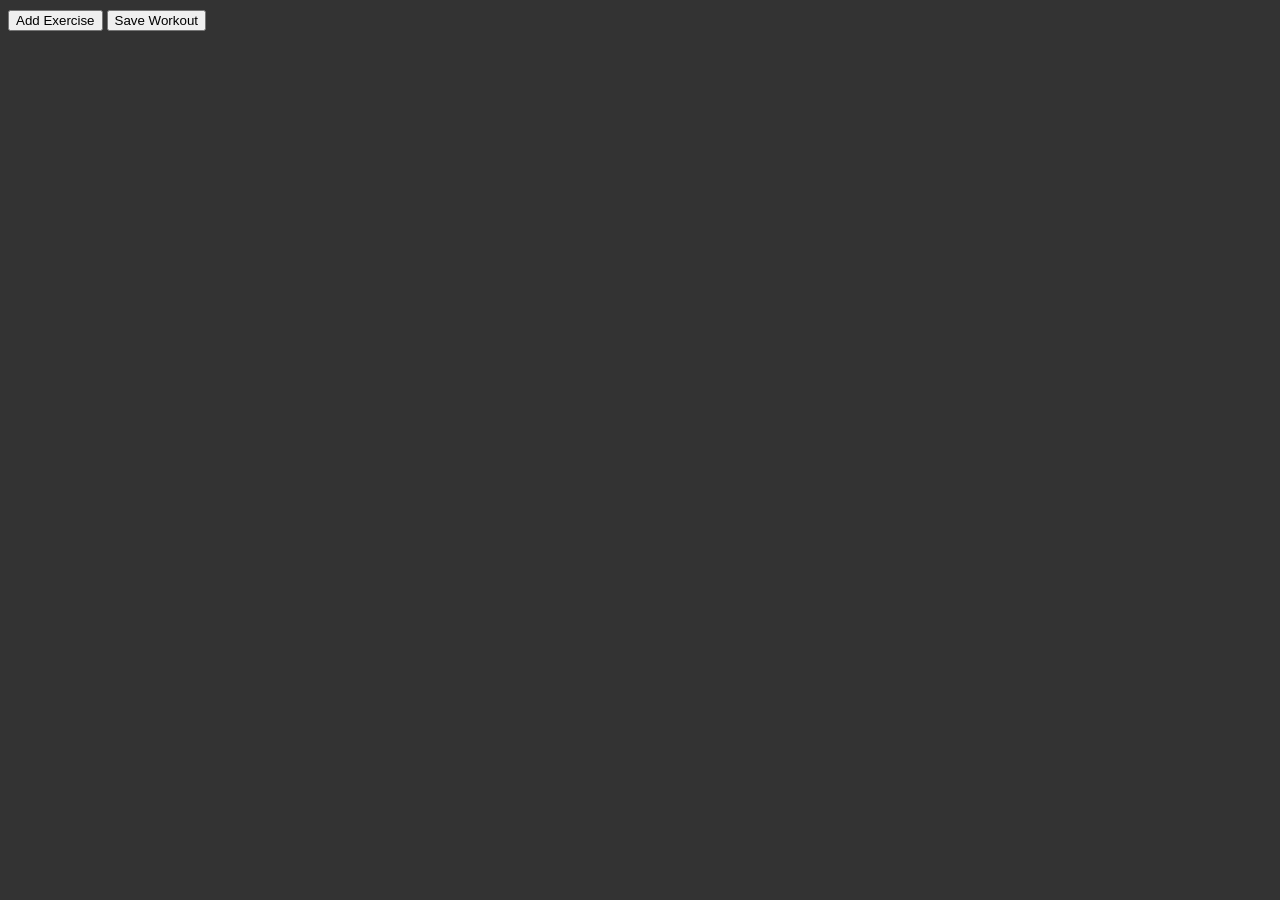
==== pages/createWorkoutTemplate/createWorkoutTemplate.html @ d46f0bf7 "fix refs" ====
<!DOCTYPE html>
<html lang="en">

<head>
  <base href=".">
  <meta charset="UTF-8">
  <meta name="viewport" content="width=device-width, initial-scale=1.0">
  <link rel="manifest" href="../../manifest.json">
  <link rel="icon" href="../../favicon.ico" type="image/x-icon">
  <link rel="shortcut icon" href="#">

  <title>Workout Shuffle - Create new Workout</title>
  <link rel="stylesheet" href="createWorkoutTemplate.css">
  <link rel="stylesheet" href="../../lib/toaster/toaster.css">
  <script src="../../lib/js-multiselect-dropdown-main/multi-select-dropdown.js"></script>
  <script src="../../lib/toaster/toaster.js"></script>
  <script src="../../lib/accordion/accordion.js"></script>
  <script src="../../navigation.js"></script>
  <script src="../../loader.js"></script>
  <script src="createWorkoutTemplate.js"></script>
</head>

<body class="dark-theme">
  <div id="toaster-container" class="toaster-container"></div>
  <div id="container" class="exercise-container"></div>

  <button onclick="openDialog('exercise-template-dialog')">Add Exercise</button>
  <button onclick="openDialog('save-dialog')">Save Workout</button>

  <dialog id="exercise-template-dialog">
    <div class="form-field">
      <select multiple search='true' id="muscle-select"></select>
    </div>

    <div class="form-field">
      <select multiple search='true' id="type-select"></select>
    </div>

    <!-- ToDo: Maybe a small info button with example exercises for each difficulty -->
    <div class="form-field">
      <label for="min-difficulty">Please enter the minimum difficulty (0 is easy, 8 is extremely hard):</label>
      <input type="number" id="min-difficulty" class="form-input" min="0" value="0" defaultvalue="0">
    </div>

    <div class="form-field">
      <label for="max-difficulty">Please enter the maximum difficulty (0 is easy, 8 is extremely hard):</label>
      <input type="number" id="max-difficulty" class="form-input" min="0" value="8" defaultvalue="8">
    </div>

    <div><span id="matching-exercises">0</span> Exercises are matching your configuration.</div>

    <div class="form-field">
      <label for="max-difficulty">Use Optional Parameters</label>
      <input type="checkbox" id="use-optional-exercise-param" onclick="toggleAccordion('optional-exercise-inputs')">

      <div class="accordion" id="optional-exercise-inputs">
        <div class="content">
          <div class="form-field">
            <label for="overwrite-exercise-time-input">overwrite how long this exercise should be performed for (in
              seconds):</label>
            <input type="number" id="overwrite-exercise-time-input" class="form-input" min="10" value="40"
              defaultvalue="40">
          </div>

          <div class="form-field">
            <label for="overwrite-set-count-input">overwrite how many sets of this exercise should be done:</label>
            <input type="number" id="overwrite-set-count-input" class="form-input" min="1" value="1" defaultvalue="1"
              onchange="setOverwriteCountUpdated(event)">
          </div>

          <div class="form-field disabled" id="set-rest-time-field">
            <label for="overwrite-set-rest-time-input">overwrite how long to rest between sets (in seconds):</label>
            <input type="number" id="overwrite-set-rest-time-input" class="form-input" min="1" value="120"
              defaultvalue="120" disabled>
          </div>
        </div>
      </div>
    </div>

    <button onclick="closeDialog('exercise-template-dialog')">Cancel</button>
    <button onclick="confirmExerciseRowInput()" id="confirm-exercise-button" disabled="true">OK</button>
  </dialog>

  <dialog id="save-dialog">
    <div class="form-field">
      <label for="name-input">optional name for this Workout:</label>
      <input type="text" id="name-input" class="form-input">
    </div>

    <div class="form-field">
      <label for="exercise-time-input">how long should each exercise be performed for (in seconds):</label>
      <input type="number" id="exercise-time-input" class="form-input" min="10" value="40" defaultvalue="40">
    </div>

    <div class="form-field">
      <label for="rest-time-input">how long to rest between exercises (in seconds):</label>
      <input type="number" id="rest-time-input" class="form-input" min="1" value="90" defaultvalue="90">
    </div>

    <div class="form-field">
      <label for="circuit-count-input">how many times should you go through the entire workout:</label>
      <input type="number" id="circuit-count-input" class="form-input" min="1" value="1" defaultvalue="1">
    </div>

    <div class="form-field">
      <label for="set-count-input">how many sets of each exercise should be done:</label>
      <input type="number" id="set-count-input" class="form-input" min="1" value="1" defaultvalue="1"
        onchange="setCountUpdated(event)">
    </div>

    <div class="form-field disabled" id="set-rest-time-field">
      <label for="set-rest-time-input">how long to rest between sets (in seconds):</label>
      <input type="number" id="set-rest-time-input" class="form-input" min="1" value="120" defaultvalue="120" disabled>
    </div>

    <button onclick="closeDialog('save-dialog')">Cancel</button>
    <button onclick="saveWorkout()" id="save-workout-button" disabled="true">OK</button>
  </dialog>
</body>

</html>
---- pages/createWorkoutTemplate/createWorkoutTemplate.css ----
@import url(/style.css);

.exercise-container {
  margin-bottom: 10px;
}

.row {
  display: flex;
  align-items: center;
  margin-bottom: 5px;
}

.rotes-quadrat {
  height: 20px;
  margin-right: 10px;
}

.delete-button {
  cursor: pointer;
}

select[multiple] {
  display: none;
  padding: 5px;
  border: 1px solid #ccc;
  cursor: pointer;
}

dialog {
  position: relative;
  min-height: 50%;
}
---- lib/toaster/toaster.css ----
.toaster-container {
  position: fixed;
  bottom: 20px;
  left: 50%;
  transform: translateX(-50%);
  z-index: 9999;

  .toast {
    padding: 10px 20px;
    border-radius: 5px;

    &.success {
      background-color: #32cd32;
      color: white;
    }

    &.warning {
      background-color: orange;
      color: white;
    }

    &.error {
      background-color: #aa0000;
      color: white;
    }
  }
}
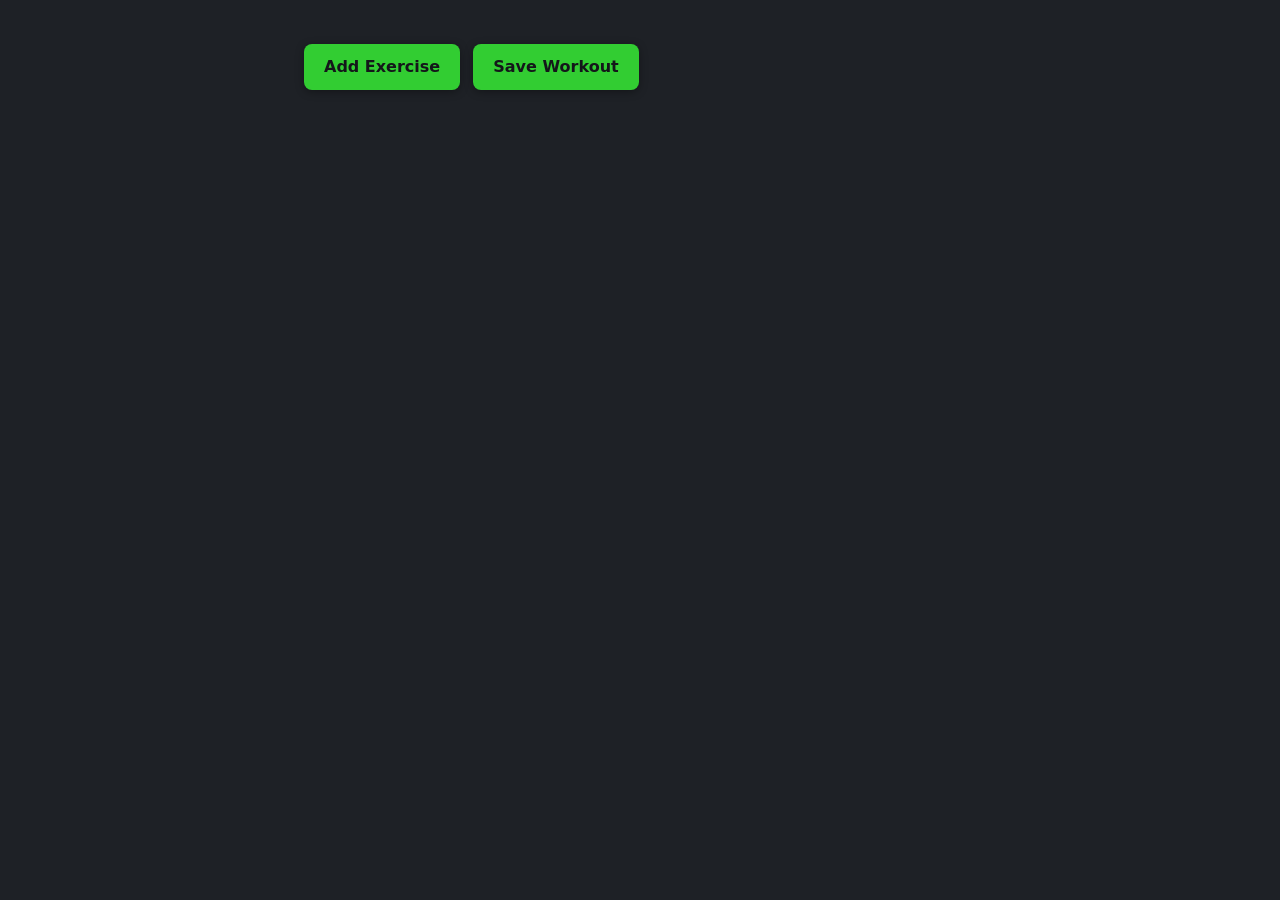
==== commit 3cba35c9: "style and bugfixes" ====
--- a/pages/createWorkoutTemplate/createWorkoutTemplate.html
+++ b/pages/createWorkoutTemplate/createWorkoutTemplate.html
@@ -50,7 +50,7 @@
     <div><span id="matching-exercises">0</span> Exercises are matching your configuration.</div>
 
     <div class="form-field">
-      <label for="max-difficulty">Use Optional Parameters</label>
+      <label for="use-optional-exercise-param">Use Optional Parameters</label>
       <input type="checkbox" id="use-optional-exercise-param" onclick="toggleAccordion('optional-exercise-inputs')">
 
       <div class="accordion" id="optional-exercise-inputs">
@@ -68,7 +68,7 @@
               onchange="setOverwriteCountUpdated(event)">
           </div>
 
-          <div class="form-field disabled" id="set-rest-time-field">
+          <div class="form-field disabled" id="overwrite-set-rest-time-field">
             <label for="overwrite-set-rest-time-input">overwrite how long to rest between sets (in seconds):</label>
             <input type="number" id="overwrite-set-rest-time-input" class="form-input" min="1" value="120"
               defaultvalue="120" disabled>
--- a/pages/createWorkoutTemplate/createWorkoutTemplate.css
+++ b/pages/createWorkoutTemplate/createWorkoutTemplate.css
@@ -1,32 +1,48 @@
-@import url(/style.css);
-
-.exercise-container {
-  margin-bottom: 10px;
-}
-
-.row {
-  display: flex;
-  align-items: center;
-  margin-bottom: 5px;
-}
-
-.rotes-quadrat {
-  height: 20px;
-  margin-right: 10px;
-}
-
-.delete-button {
-  cursor: pointer;
-}
-
-select[multiple] {
-  display: none;
-  padding: 5px;
-  border: 1px solid #ccc;
-  cursor: pointer;
-}
-
-dialog {
-  position: relative;
-  min-height: 50%;
-}+@import url(/style.css);
+
+body {
+  max-width: 720px;
+  margin: 0 auto;
+}
+
+.exercise-container {
+  margin-bottom: 16px;
+}
+
+.row {
+  display: flex;
+  align-items: center;
+  gap: 8px;
+  margin-bottom: 8px;
+  padding: 10px 12px;
+  background: var(--color-surface);
+  border: 1px solid var(--color-border);
+  border-radius: var(--border-radius--base);
+}
+
+.rotes-quadrat {
+  height: 20px;
+  width: 20px;
+  border-radius: 4px;
+  margin-right: 6px;
+  flex: none;
+}
+
+.delete-button {
+  cursor: pointer;
+  color: var(--color-danger);
+  margin-left: auto;
+  font-weight: 700;
+}
+
+select[multiple] {
+  display: none;
+  padding: 5px;
+  border: 1px solid var(--color-border);
+  cursor: pointer;
+}
+
+dialog {
+  position: relative;
+  min-height: 50%;
+}
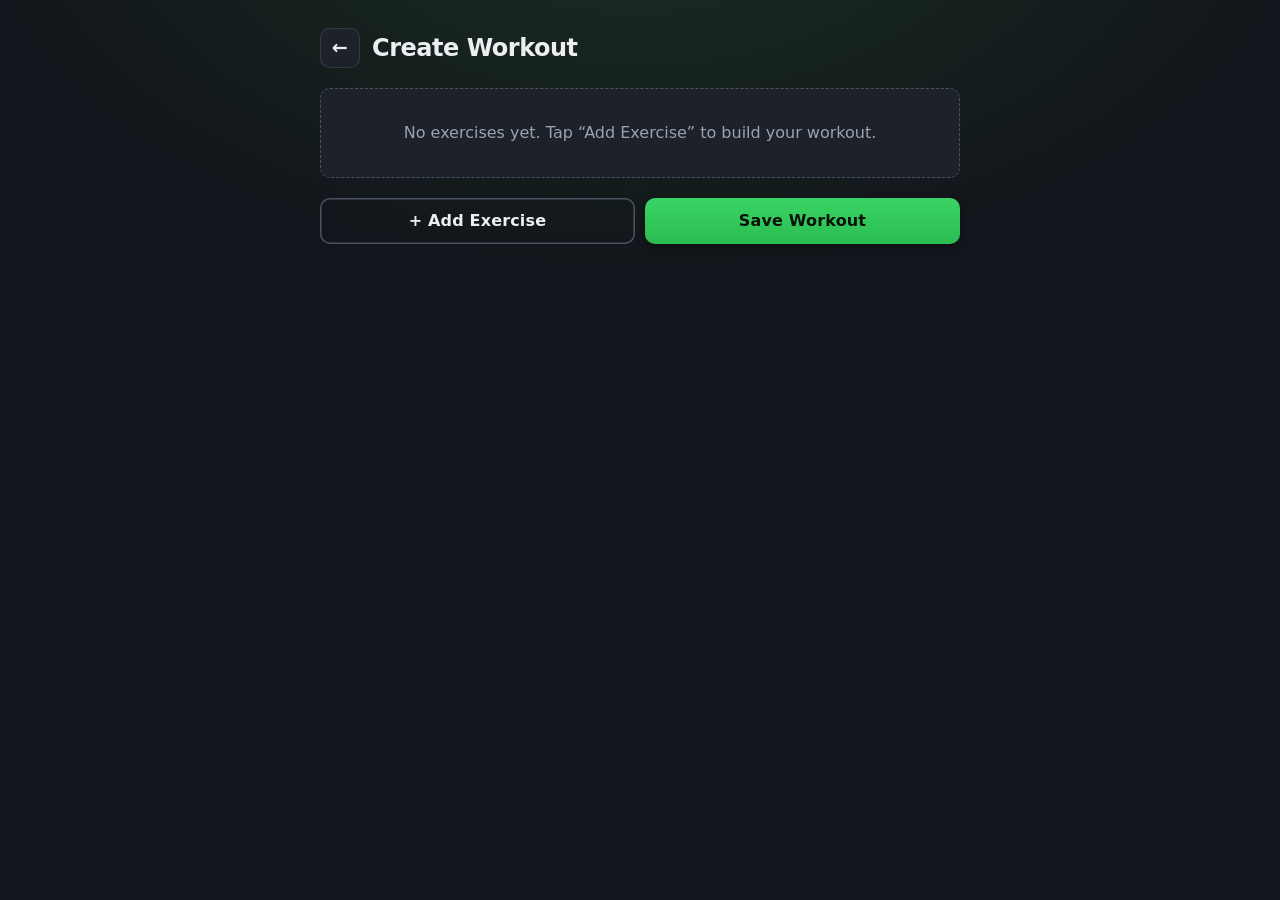
==== commit 96cc68b3: "restyle" ====
--- a/pages/createWorkoutTemplate/createWorkoutTemplate.html
+++ b/pages/createWorkoutTemplate/createWorkoutTemplate.html
@@ -22,32 +22,46 @@
 
 <body class="dark-theme">
   <div id="toaster-container" class="toaster-container"></div>
-  <div id="container" class="exercise-container"></div>
 
-  <button onclick="openDialog('exercise-template-dialog')">Add Exercise</button>
-  <button onclick="openDialog('save-dialog')">Save Workout</button>
+  <header class="page-header">
+    <button class="back-link" onclick="showPage(PAGES.Home)" aria-label="Back to menu">←</button>
+    <h1>Create Workout</h1>
+  </header>
+
+  <div id="exercise-list" class="exercise-container"></div>
+
+  <div class="action-bar">
+    <button class="secondary" onclick="openDialog('exercise-template-dialog')">+ Add Exercise</button>
+    <button onclick="openDialog('save-dialog')">Save Workout</button>
+  </div>
 
   <dialog id="exercise-template-dialog">
+    <h2>Add exercise</h2>
     <div class="form-field">
-      <select multiple search='true' id="muscle-select"></select>
+      <label for="muscle-select">Muscle groups</label>
+      <select multiple search='true' id="muscle-select" placeholder="Muscle group"></select>
     </div>
 
     <div class="form-field">
-      <select multiple search='true' id="type-select"></select>
+      <label for="type-select">Exercise types</label>
+      <select multiple search='true' id="type-select" placeholder="Exercise Type"></select>
     </div>
 
     <!-- ToDo: Maybe a small info button with example exercises for each difficulty -->
-    <div class="form-field">
-      <label for="min-difficulty">Please enter the minimum difficulty (0 is easy, 8 is extremely hard):</label>
-      <input type="number" id="min-difficulty" class="form-input" min="0" value="0" defaultvalue="0">
+    <p class="hint">Difficulty ranges from 0 (easy) to 8 (extremely hard).</p>
+    <div class="field-row">
+      <div class="form-field">
+        <label for="min-difficulty">Min difficulty</label>
+        <input type="number" id="min-difficulty" class="form-input" min="0" value="0" defaultvalue="0">
+      </div>
+
+      <div class="form-field">
+        <label for="max-difficulty">Max difficulty</label>
+        <input type="number" id="max-difficulty" class="form-input" min="0" value="8" defaultvalue="8">
+      </div>
     </div>
 
-    <div class="form-field">
-      <label for="max-difficulty">Please enter the maximum difficulty (0 is easy, 8 is extremely hard):</label>
-      <input type="number" id="max-difficulty" class="form-input" min="0" value="8" defaultvalue="8">
-    </div>
-
-    <div><span id="matching-exercises">0</span> Exercises are matching your configuration.</div>
+    <p class="match-count"><span id="matching-exercises">0</span> exercises match your configuration.</p>
 
     <div class="form-field">
       <label for="use-optional-exercise-param">Use Optional Parameters</label>
@@ -55,21 +69,44 @@
 
       <div class="accordion" id="optional-exercise-inputs">
         <div class="content">
-          <div class="form-field">
-            <label for="overwrite-exercise-time-input">overwrite how long this exercise should be performed for (in
-              seconds):</label>
+          <p class="hint">Enable a parameter to override the workout-level value for this exercise.</p>
+
+          <div class="form-field disabled" id="overwrite-exercise-time-field">
+            <label class="overwrite-toggle">
+              <input type="checkbox" id="overwrite-exercise-time-enabled"
+                onclick="toggleOverwriteField('overwrite-exercise-time')">
+              Overwrite exercise time (in seconds)
+            </label>
             <input type="number" id="overwrite-exercise-time-input" class="form-input" min="10" value="40"
-              defaultvalue="40">
+              defaultvalue="40" disabled>
           </div>
 
-          <div class="form-field">
-            <label for="overwrite-set-count-input">overwrite how many sets of this exercise should be done:</label>
-            <input type="number" id="overwrite-set-count-input" class="form-input" min="1" value="1" defaultvalue="1"
-              onchange="setOverwriteCountUpdated(event)">
+          <div class="form-field disabled" id="overwrite-rest-time-field">
+            <label class="overwrite-toggle">
+              <input type="checkbox" id="overwrite-rest-time-enabled"
+                onclick="toggleOverwriteField('overwrite-rest-time')">
+              Overwrite rest time between exercises (in seconds)
+            </label>
+            <input type="number" id="overwrite-rest-time-input" class="form-input" min="1" value="180"
+              defaultvalue="180" disabled>
+          </div>
+
+          <div class="form-field disabled" id="overwrite-set-count-field">
+            <label class="overwrite-toggle">
+              <input type="checkbox" id="overwrite-set-count-enabled"
+                onclick="toggleOverwriteField('overwrite-set-count')">
+              Overwrite number of sets
+            </label>
+            <input type="number" id="overwrite-set-count-input" class="form-input" min="1" value="1"
+              defaultvalue="1" disabled>
           </div>
 
           <div class="form-field disabled" id="overwrite-set-rest-time-field">
-            <label for="overwrite-set-rest-time-input">overwrite how long to rest between sets (in seconds):</label>
+            <label class="overwrite-toggle">
+              <input type="checkbox" id="overwrite-set-rest-time-enabled"
+                onclick="toggleOverwriteField('overwrite-set-rest-time')">
+              Overwrite rest time between sets (in seconds)
+            </label>
             <input type="number" id="overwrite-set-rest-time-input" class="form-input" min="1" value="120"
               defaultvalue="120" disabled>
           </div>
@@ -77,11 +114,14 @@
       </div>
     </div>
 
-    <button onclick="closeDialog('exercise-template-dialog')">Cancel</button>
-    <button onclick="confirmExerciseRowInput()" id="confirm-exercise-button" disabled="true">OK</button>
+    <div class="dialog-actions">
+      <button onclick="closeDialog('exercise-template-dialog')">Cancel</button>
+      <button onclick="confirmExerciseRowInput()" id="confirm-exercise-button" disabled="true">Add</button>
+    </div>
   </dialog>
 
   <dialog id="save-dialog">
+    <h2>Workout settings</h2>
     <div class="form-field">
       <label for="name-input">optional name for this Workout:</label>
       <input type="text" id="name-input" class="form-input">
@@ -94,7 +134,7 @@
 
     <div class="form-field">
       <label for="rest-time-input">how long to rest between exercises (in seconds):</label>
-      <input type="number" id="rest-time-input" class="form-input" min="1" value="90" defaultvalue="90">
+      <input type="number" id="rest-time-input" class="form-input" min="1" value="180" defaultvalue="180">
     </div>
 
     <div class="form-field">
@@ -105,7 +145,7 @@
     <div class="form-field">
       <label for="set-count-input">how many sets of each exercise should be done:</label>
       <input type="number" id="set-count-input" class="form-input" min="1" value="1" defaultvalue="1"
-        onchange="setCountUpdated(event)">
+        onchange="onSetCountChanged(event)">
     </div>
 
     <div class="form-field disabled" id="set-rest-time-field">
@@ -113,8 +153,10 @@
       <input type="number" id="set-rest-time-input" class="form-input" min="1" value="120" defaultvalue="120" disabled>
     </div>
 
-    <button onclick="closeDialog('save-dialog')">Cancel</button>
-    <button onclick="saveWorkout()" id="save-workout-button" disabled="true">OK</button>
+    <div class="dialog-actions">
+      <button onclick="closeDialog('save-dialog')">Cancel</button>
+      <button onclick="saveWorkout()" id="save-workout-button" disabled="true">Save</button>
+    </div>
   </dialog>
 </body>
 
--- a/pages/createWorkoutTemplate/createWorkoutTemplate.css
+++ b/pages/createWorkoutTemplate/createWorkoutTemplate.css
@@ -1,38 +1,130 @@
 @import url(/style.css);
 
 body {
-  max-width: 720px;
+  max-width: 680px;
   margin: 0 auto;
 }
 
 .exercise-container {
-  margin-bottom: 16px;
+  margin-bottom: 20px;
+}
+
+/* Empty-state shown while no exercises have been added */
+.exercise-container:empty::before {
+  content: "No exercises yet. Tap “Add Exercise” to build your workout.";
+  display: block;
+  padding: 32px 20px;
+  text-align: center;
+  color: var(--color-text-muted);
+  background: var(--color-surface);
+  border: 1px dashed var(--color-border-strong);
+  border-radius: var(--border-radius--base);
 }
 
 .row {
   display: flex;
   align-items: center;
-  gap: 8px;
-  margin-bottom: 8px;
-  padding: 10px 12px;
+  gap: 10px;
+  margin-bottom: 10px;
+  padding: 12px 14px;
   background: var(--color-surface);
   border: 1px solid var(--color-border);
   border-radius: var(--border-radius--base);
+  transition: border-color var(--transition), transform var(--transition);
 }
 
-.rotes-quadrat {
-  height: 20px;
-  width: 20px;
+.row:hover {
+  border-color: var(--color-border-strong);
+}
+
+.difficulty-swatch {
+  display: flex;
+  flex-direction: column;
+  height: 30px;
+  width: 12px;
   border-radius: 4px;
-  margin-right: 6px;
+  overflow: hidden;
   flex: none;
 }
 
-.delete-button {
+.swatch-part {
+  flex: 1;
+}
+
+.row-label {
+  flex: 1;
+  min-width: 0;
+  font-weight: 500;
+}
+
+.row-actions {
+  display: flex;
+  gap: 4px;
+  flex: none;
+}
+
+.icon-button {
+  width: 34px;
+  height: 34px;
+  padding: 0;
+  margin: 0;
+  display: inline-flex;
+  align-items: center;
+  justify-content: center;
+  font-size: 1rem;
+  line-height: 1;
+  color: var(--color-text);
+  background: var(--color-surface-raised);
+  box-shadow: inset 0 0 0 1px var(--color-border);
+}
+
+.icon-button:hover {
+  background: var(--color-border);
+  color: var(--color-text);
+  box-shadow: inset 0 0 0 1px var(--color-border-strong);
+}
+
+.icon-button:disabled {
+  background: transparent;
+  box-shadow: inset 0 0 0 1px var(--color-border);
+  opacity: 0.4;
+}
+
+.icon-button.delete-button {
+  color: var(--color-danger);
+}
+
+.icon-button.delete-button:hover {
+  background: var(--color-danger);
+  color: #fff;
+  box-shadow: none;
+}
+
+.hint {
+  color: var(--color-text-muted);
+  font-size: 0.9rem;
+  margin: 0 0 12px;
+}
+
+.match-count {
+  margin: 4px 0 8px;
+  padding: 10px 14px;
+  border-radius: var(--border-radius--base);
+  background: var(--color-accent-soft);
+  color: var(--color-text);
+  font-size: 0.95rem;
+}
+
+.match-count #matching-exercises {
+  font-weight: 700;
+  color: var(--color-accent);
+}
+
+.overwrite-toggle {
+  display: flex;
+  align-items: center;
+  gap: 8px;
   cursor: pointer;
-  color: var(--color-danger);
-  margin-left: auto;
-  font-weight: 700;
 }
 
 select[multiple] {
@@ -44,5 +136,4 @@
 
 dialog {
   position: relative;
-  min-height: 50%;
 }
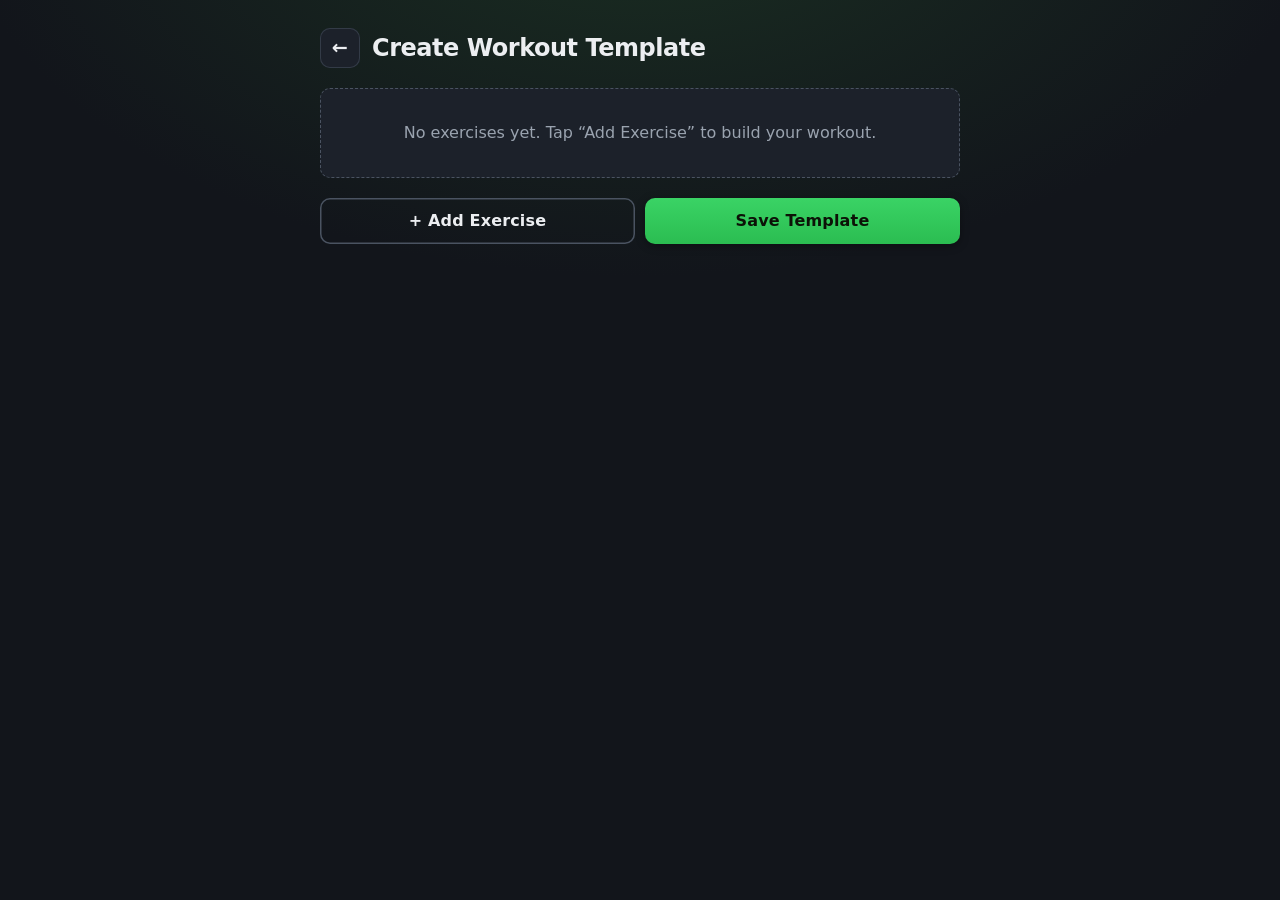
==== commit 546ee53a: "updated home page. Added static workouts, workoutPreview and workoutEditor" ====
--- a/pages/createWorkoutTemplate/createWorkoutTemplate.html
+++ b/pages/createWorkoutTemplate/createWorkoutTemplate.html
@@ -9,7 +9,7 @@
   <link rel="icon" href="../../favicon.ico" type="image/x-icon">
   <link rel="shortcut icon" href="#">
 
-  <title>Workout Shuffle - Create new Workout</title>
+  <title>Workout Shuffle - Create Workout Template</title>
   <link rel="stylesheet" href="createWorkoutTemplate.css">
   <link rel="stylesheet" href="../../lib/toaster/toaster.css">
   <script src="../../lib/js-multiselect-dropdown-main/multi-select-dropdown.js"></script>
@@ -25,14 +25,14 @@
 
   <header class="page-header">
     <button class="back-link" onclick="showPage(PAGES.Home)" aria-label="Back to menu">←</button>
-    <h1>Create Workout</h1>
+    <h1>Create Workout Template</h1>
   </header>
 
   <div id="exercise-list" class="exercise-container"></div>
 
   <div class="action-bar">
     <button class="secondary" onclick="openDialog('exercise-template-dialog')">+ Add Exercise</button>
-    <button onclick="openDialog('save-dialog')">Save Workout</button>
+    <button onclick="openDialog('save-dialog')">Save Template</button>
   </div>
 
   <dialog id="exercise-template-dialog">
@@ -121,9 +121,9 @@
   </dialog>
 
   <dialog id="save-dialog">
-    <h2>Workout settings</h2>
+    <h2>Template settings</h2>
     <div class="form-field">
-      <label for="name-input">optional name for this Workout:</label>
+      <label for="name-input">optional name for this template:</label>
       <input type="text" id="name-input" class="form-input">
     </div>
 
--- a/pages/createWorkoutTemplate/createWorkoutTemplate.css
+++ b/pages/createWorkoutTemplate/createWorkoutTemplate.css
@@ -63,43 +63,6 @@
   flex: none;
 }
 
-.icon-button {
-  width: 34px;
-  height: 34px;
-  padding: 0;
-  margin: 0;
-  display: inline-flex;
-  align-items: center;
-  justify-content: center;
-  font-size: 1rem;
-  line-height: 1;
-  color: var(--color-text);
-  background: var(--color-surface-raised);
-  box-shadow: inset 0 0 0 1px var(--color-border);
-}
-
-.icon-button:hover {
-  background: var(--color-border);
-  color: var(--color-text);
-  box-shadow: inset 0 0 0 1px var(--color-border-strong);
-}
-
-.icon-button:disabled {
-  background: transparent;
-  box-shadow: inset 0 0 0 1px var(--color-border);
-  opacity: 0.4;
-}
-
-.icon-button.delete-button {
-  color: var(--color-danger);
-}
-
-.icon-button.delete-button:hover {
-  background: var(--color-danger);
-  color: #fff;
-  box-shadow: none;
-}
-
 .hint {
   color: var(--color-text-muted);
   font-size: 0.9rem;
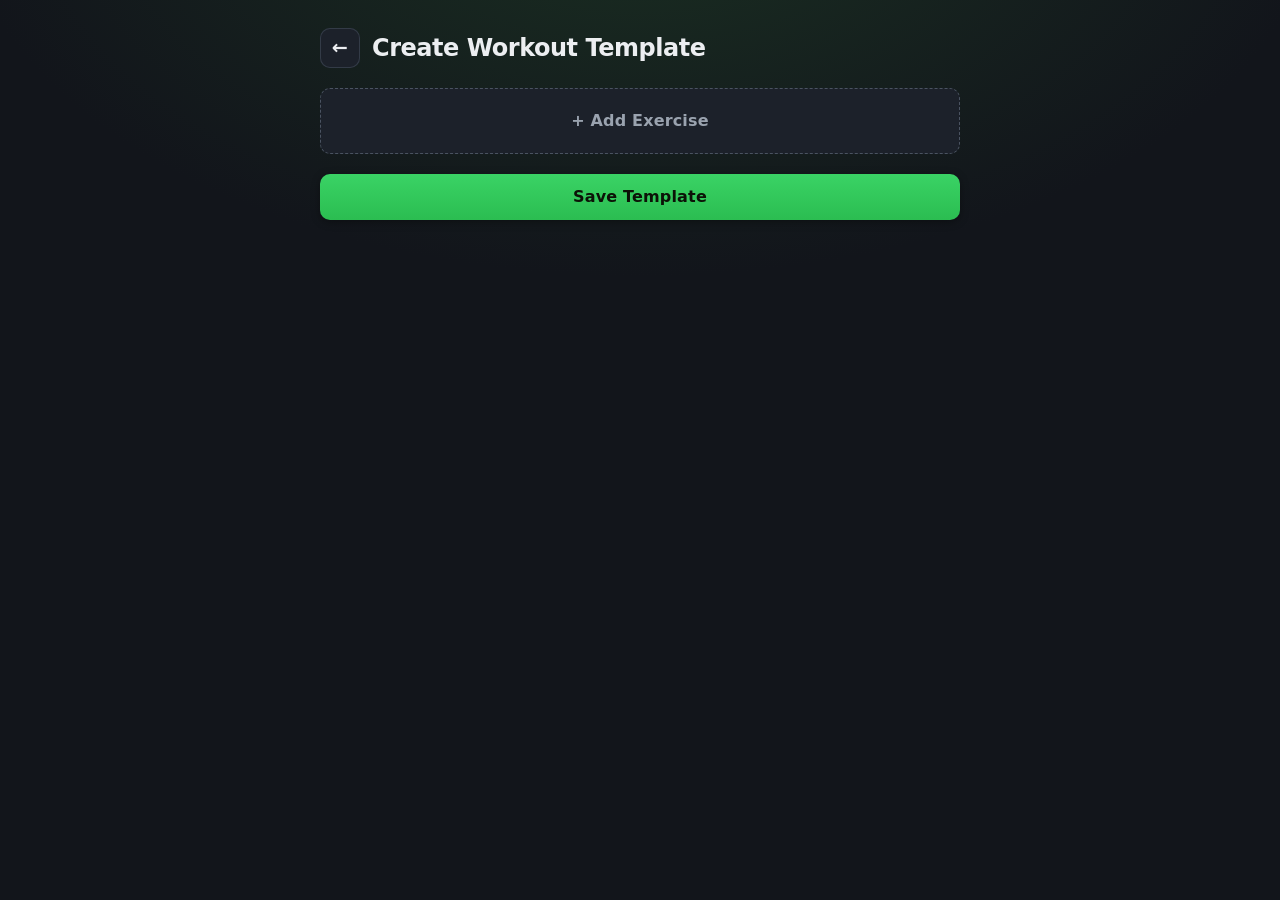
==== commit f272d9bf: "added exercise manager" ====
--- a/pages/createWorkoutTemplate/createWorkoutTemplate.html
+++ b/pages/createWorkoutTemplate/createWorkoutTemplate.html
@@ -30,8 +30,9 @@
 
   <div id="exercise-list" class="exercise-container"></div>
 
+  <button type="button" class="add-slot" onclick="openDialog('exercise-template-dialog')">+ Add Exercise</button>
+
   <div class="action-bar">
-    <button class="secondary" onclick="openDialog('exercise-template-dialog')">+ Add Exercise</button>
     <button onclick="openDialog('save-dialog')">Save Template</button>
   </div>
 
--- a/pages/createWorkoutTemplate/createWorkoutTemplate.css
+++ b/pages/createWorkoutTemplate/createWorkoutTemplate.css
@@ -5,20 +5,32 @@
   margin: 0 auto;
 }
 
-.exercise-container {
-  margin-bottom: 20px;
+.exercise-container:not(:empty) {
+  margin-bottom: 10px;
 }
 
-/* Empty-state shown while no exercises have been added */
-.exercise-container:empty::before {
-  content: "No exercises yet. Tap “Add Exercise” to build your workout.";
+/* Add button rendered as an always-present empty slot at the bottom of the list. */
+.add-slot {
   display: block;
-  padding: 32px 20px;
+  width: 100%;
+  margin: 0 0 20px;
+  padding: 20px;
   text-align: center;
+  font-weight: 600;
   color: var(--color-text-muted);
   background: var(--color-surface);
   border: 1px dashed var(--color-border-strong);
   border-radius: var(--border-radius--base);
+  box-shadow: none;
+  transition: border-color var(--transition), color var(--transition);
+}
+
+.add-slot:hover {
+  background: var(--color-surface);
+  color: var(--color-text);
+  border-color: var(--color-accent);
+  transform: none;
+  box-shadow: none;
 }
 
 .row {
